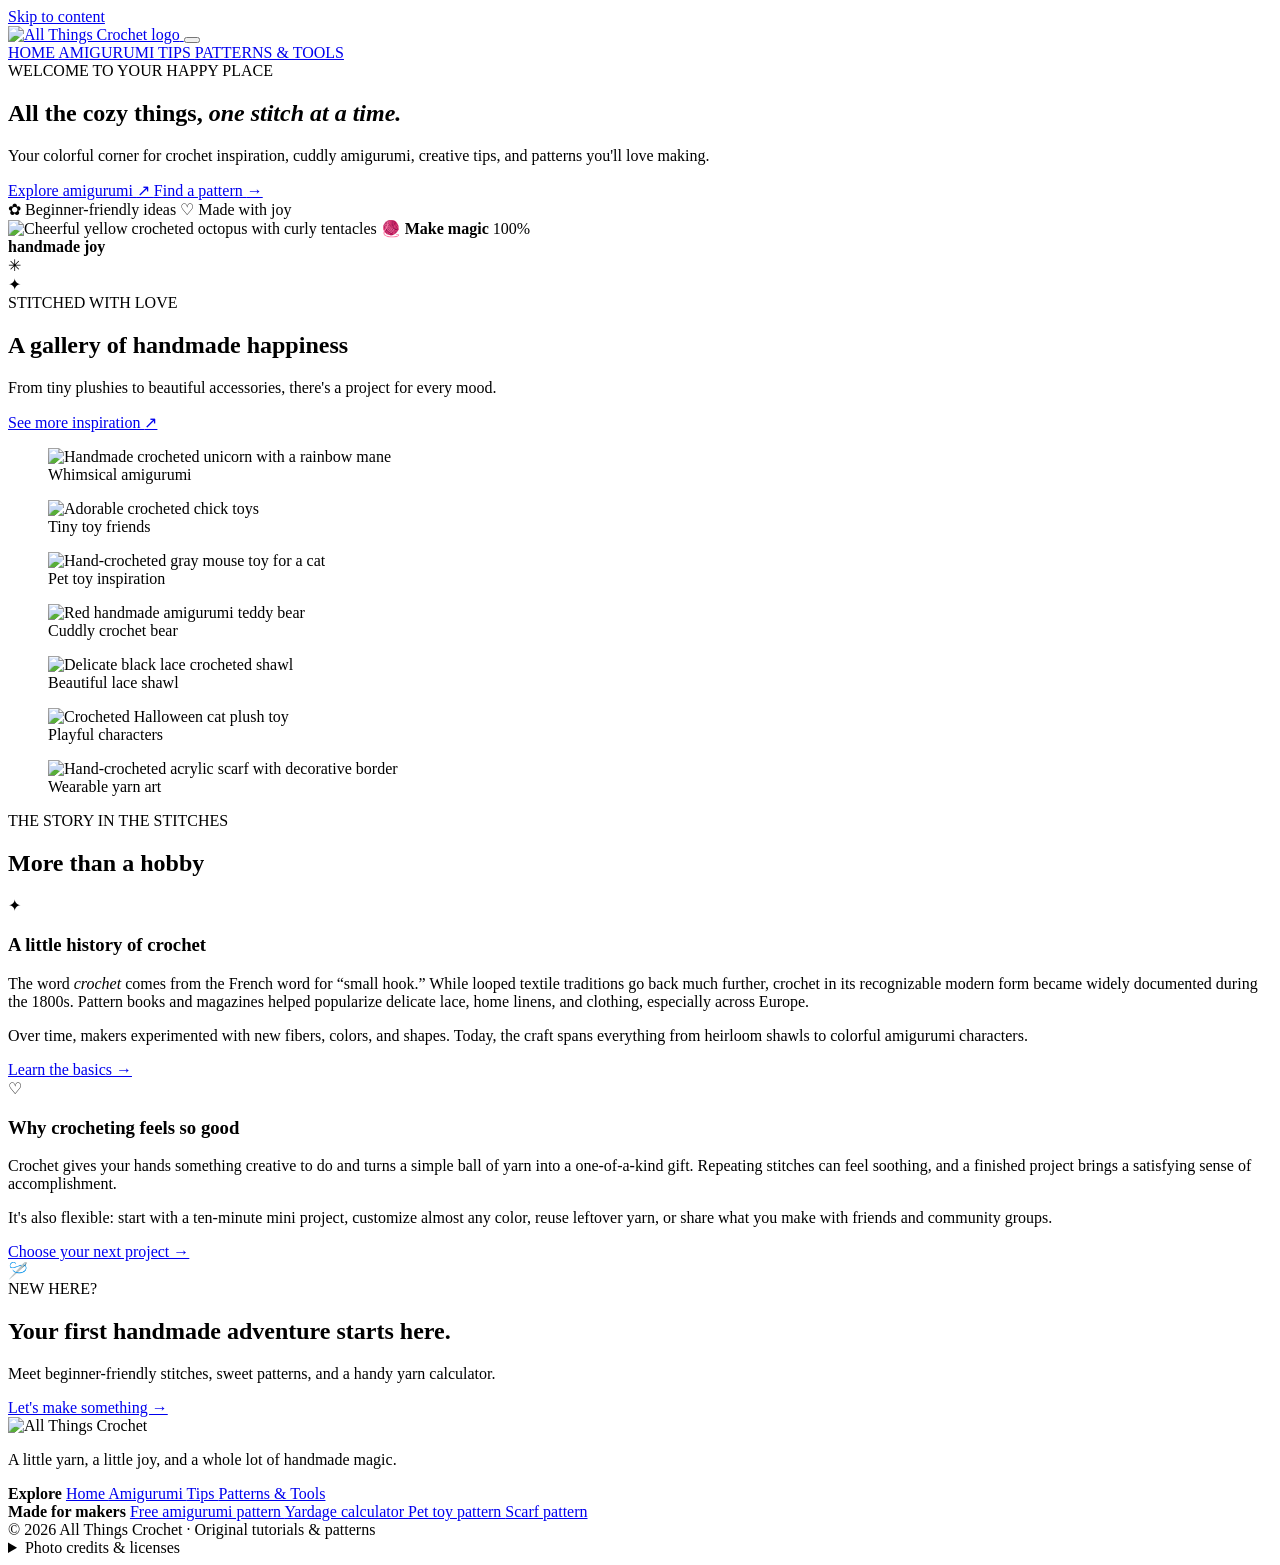
==== index.html @ 985b62a8 "Add initial index.html for crochet website" ====
<!DOCTYPE html>
<html lang="en">
 <head>
  <meta charset="utf-8"/>
  <meta content="width=device-width, initial-scale=1" name="viewport"/>
  <meta content="#6a45b8" name="theme-color"/>
  <meta content="A cozy colorful place for crochet history, amigurumi ideas, handmade toys, shawls and beginner-friendly patterns." name="description"/>
  <title>
   Home | All Things Crochet
  </title>
  <link href="assets/favicon.svg" rel="icon" type="image/svg+xml"/>
  <link crossorigin="" href="https://commons.wikimedia.org" rel="preconnect"/>
  <link crossorigin="" href="https://upload.wikimedia.org" rel="preconnect"/>
  <link href="styles.css" rel="stylesheet"/>
  <script defer="" src="script.js">
  </script>
 </head>
 <body class="page-home">
  <a class="skip-link" href="#main-content">
   Skip to content
  </a>
  <header class="site-header">
   <div class="shell nav-shell">
    <a aria-label="All Things Crochet, home" class="brand" href="index.html">
     <img alt="All Things Crochet logo" src="assets/all-things-crochet-logo.webp"/>
    </a>
    <button aria-controls="primary-nav" aria-expanded="false" aria-label="Open navigation" class="menu-toggle" type="button">
     <span>
     </span>
     <span>
     </span>
     <span>
     </span>
    </button>
    <nav aria-label="Main navigation" class="primary-nav" id="primary-nav">
     <a aria-current="page" class="nav-link is-active" href="index.html">
      HOME
     </a>
     <a class="nav-link" href="amigurumi.html">
      AMIGURUMI
     </a>
     <a class="nav-link" href="tips.html">
      TIPS
     </a>
     <a class="nav-link" href="patterns-tools.html">
      PATTERNS &amp; TOOLS
     </a>
    </nav>
   </div>
  </header>
  <main id="main-content">
   <section class="hero hero-home">
    <div class="shell hero-layout">
     <div class="hero-copy">
      <span class="eyebrow">
       <span class="eyebrow-dot">
       </span>
       WELCOME TO YOUR HAPPY PLACE
      </span>
      <h1>
       All the cozy things,
       <em>
        one stitch at a time.
       </em>
      </h1>
      <p>
       Your colorful corner for crochet inspiration, cuddly amigurumi, creative tips, and patterns you'll love making.
      </p>
      <div class="button-row">
       <a class="button button-primary" href="amigurumi.html">
        Explore amigurumi
        <span aria-hidden="true">
         &nearrow;
        </span>
       </a>
       <a class="button button-light" href="patterns-tools.html">
        Find a pattern
        <span aria-hidden="true">
         &rarr;
        </span>
       </a>
      </div>
      <div class="hero-mini">
       <span>
        ✿ Beginner-friendly ideas
       </span>
       <span>
        ♡ Made with joy
       </span>
      </div>
     </div>
     <div class="hero-art">
      <div class="hero-photo-wrap">
       <img alt="Cheerful yellow crocheted octopus with curly tentacles" class="hero-main-image" decoding="async" loading="eager" onerror="this.closest('figure')?.classList.add('image-error')" referrerpolicy="no-referrer" src="https://commons.wikimedia.org/wiki/Special:FilePath/Amigurumi.Kleine_octopus.jpg?width=1000"/>
       <span class="hero-sticker sticker-one">
        🧶
        <b>
         Make magic
        </b>
       </span>
       <span class="hero-sticker sticker-two">
        100%
        <br/>
        <b>
         handmade joy
        </b>
       </span>
      </div>
      <div class="hero-sparkle sparkle-one">
       ✳
      </div>
      <div class="hero-sparkle sparkle-two">
       ✦
      </div>
     </div>
    </div>
   </section>
   <section class="section shell" id="inspiration">
    <div class="section-heading">
     <div>
      <span class="overline">
       STITCHED WITH LOVE
      </span>
      <h2>
       A gallery of handmade happiness
      </h2>
      <p>
       From tiny plushies to beautiful accessories, there's a project for every mood.
      </p>
     </div>
     <a class="text-link" href="amigurumi.html">
      See more inspiration
      <span aria-hidden="true">
       &nearrow;
      </span>
     </a>
    </div>
    <div class="inspiration-grid">
     <figure class="photo-card gallery-tall">
      <img alt="Handmade crocheted unicorn with a rainbow mane" class="" decoding="async" loading="lazy" onerror="this.closest('figure')?.classList.add('image-error')" referrerpolicy="no-referrer" src="https://commons.wikimedia.org/wiki/Special:FilePath/Amigurumi_Unicorn.jpg?width=1000"/>
      <figcaption>
       Whimsical amigurumi
      </figcaption>
     </figure>
     <figure class="photo-card gallery-wide">
      <img alt="Adorable crocheted chick toys" class="" decoding="async" loading="lazy" onerror="this.closest('figure')?.classList.add('image-error')" referrerpolicy="no-referrer" src="https://commons.wikimedia.org/wiki/Special:FilePath/Amigurumi,_crocheted_chicks,_Austria.jpg?width=1000"/>
      <figcaption>
       Tiny toy friends
      </figcaption>
     </figure>
     <figure class="photo-card">
      <img alt="Hand-crocheted gray mouse toy for a cat" class="" decoding="async" loading="lazy" onerror="this.closest('figure')?.classList.add('image-error')" referrerpolicy="no-referrer" src="https://commons.wikimedia.org/wiki/Special:FilePath/Mindy_Mouse_cat_toy.jpg?width=1000"/>
      <figcaption>
       Pet toy inspiration
      </figcaption>
     </figure>
     <figure class="photo-card">
      <img alt="Red handmade amigurumi teddy bear" class="" decoding="async" loading="lazy" onerror="this.closest('figure')?.classList.add('image-error')" referrerpolicy="no-referrer" src="https://commons.wikimedia.org/wiki/Special:FilePath/Amigurumi-bear.jpg?width=1000"/>
      <figcaption>
       Cuddly crochet bear
      </figcaption>
     </figure>
     <figure class="photo-card">
      <img alt="Delicate black lace crocheted shawl" class="" decoding="async" loading="lazy" onerror="this.closest('figure')?.classList.add('image-error')" referrerpolicy="no-referrer" src="https://commons.wikimedia.org/wiki/Special:FilePath/02024_0653_Black_lace_shawl_Jewish_crochet,_1900s_Jewish_outfits_in_Galicia.jpg?width=1000"/>
      <figcaption>
       Beautiful lace shawl
      </figcaption>
     </figure>
     <figure class="photo-card">
      <img alt="Crocheted Halloween cat plush toy" class="" decoding="async" loading="lazy" onerror="this.closest('figure')?.classList.add('image-error')" referrerpolicy="no-referrer" src="https://commons.wikimedia.org/wiki/Special:FilePath/Amigurumi_Halloween_Cat.jpg?width=1000"/>
      <figcaption>
       Playful characters
      </figcaption>
     </figure>
     <figure class="photo-card">
      <img alt="Hand-crocheted acrylic scarf with decorative border" class="" decoding="async" loading="lazy" onerror="this.closest('figure')?.classList.add('image-error')" referrerpolicy="no-referrer" src="https://commons.wikimedia.org/wiki/Special:FilePath/Crochet_novelty_yarn_scarf.jpg?width=1000"/>
      <figcaption>
       Wearable yarn art
      </figcaption>
     </figure>
    </div>
   </section>
   <section class="soft-section">
    <div class="shell">
     <div class="section-heading">
      <div>
       <span class="overline">
        THE STORY IN THE STITCHES
       </span>
       <h2>
        More than a hobby
       </h2>
      </div>
     </div>
     <div class="two-article-grid">
      <article class="info-card">
       <div class="article-icon">
        ✦
       </div>
       <h3>
        A little history of crochet
       </h3>
       <p>
        The word
        <em>
         crochet
        </em>
        comes from the French word for &ldquo;small hook.&rdquo; While looped textile traditions go back much further, crochet in its recognizable modern form became widely documented during the 1800s. Pattern books and magazines helped popularize delicate lace, home linens, and clothing, especially across Europe.
       </p>
       <p>
        Over time, makers experimented with new fibers, colors, and shapes. Today, the craft spans everything from heirloom shawls to colorful amigurumi characters.
       </p>
       <a class="inline-link" href="tips.html">
        Learn the basics &rarr;
       </a>
      </article>
      <article class="info-card">
       <div class="article-icon">
        ♡
       </div>
       <h3>
        Why crocheting feels so good
       </h3>
       <p>
        Crochet gives your hands something creative to do and turns a simple ball of yarn into a one-of-a-kind gift. Repeating stitches can feel soothing, and a finished project brings a satisfying sense of accomplishment.
       </p>
       <p>
        It's also flexible: start with a ten-minute mini project, customize almost any color, reuse leftover yarn, or share what you make with friends and community groups.
       </p>
       <a class="inline-link" href="patterns-tools.html">
        Choose your next project &rarr;
       </a>
      </article>
     </div>
    </div>
   </section>
   <section class="shell callout-strip">
    <div class="callout-icon">
     🪡
    </div>
    <div>
     <span class="overline">
      NEW HERE?
     </span>
     <h2>
      Your first handmade adventure starts here.
     </h2>
     <p>
      Meet beginner-friendly stitches, sweet patterns, and a handy yarn calculator.
     </p>
    </div>
    <a class="button button-primary" href="patterns-tools.html">
     Let's make something &rarr;
    </a>
   </section>
  </main>
  <footer class="site-footer">
   <div class="shell footer-grid">
    <div class="footer-intro">
     <img alt="All Things Crochet" class="footer-logo" src="assets/all-things-crochet-logo.webp"/>
     <p>
      A little yarn, a little joy, and a whole lot of handmade magic.
     </p>
    </div>
    <div class="footer-links">
     <strong>
      Explore
     </strong>
     <a href="index.html">
      Home
     </a>
     <a href="amigurumi.html">
      Amigurumi
     </a>
     <a href="tips.html">
      Tips
     </a>
     <a href="patterns-tools.html">
      Patterns &amp; Tools
     </a>
    </div>
    <div class="footer-links">
     <strong>
      Made for makers
     </strong>
     <a href="amigurumi.html#citrus-pattern">
      Free amigurumi pattern
     </a>
     <a href="patterns-tools.html#yardage-calculator">
      Yardage calculator
     </a>
     <a href="patterns-tools.html#pet-pattern">
      Pet toy pattern
     </a>
     <a href="patterns-tools.html#scarf-pattern">
      Scarf pattern
     </a>
    </div>
   </div>
   <div class="shell footer-bottom">
    <span>
     &copy; 2026 All Things Crochet &middot; Original tutorials &amp; patterns
    </span>
    <details class="credits">
     <summary>
      Photo credits &amp; licenses
     </summary>
     <p>
      Photographs are linked from Wikimedia Commons and credited to their creators; some are presented as inspiration rather than exact samples of the original patterns. Click a photo filename to view its license and source. Internet connection required for photos.
     </p>
     <ul>
      <li>
       <a href="https://commons.wikimedia.org/wiki/File:Amigurumi.Kleine_octopus.jpg" rel="noopener noreferrer" target="_blank">
        Amigurumi.Kleine octopus.jpg
       </a>
       &mdash; Fiene-Fleur,
       <a href="https://creativecommons.org/licenses/by/4.0/" rel="noopener noreferrer" target="_blank">
        CC BY 4.0
       </a>
      </li>
      <li>
       <a href="https://commons.wikimedia.org/wiki/File:Amigurumi_Unicorn.jpg" rel="noopener noreferrer" target="_blank">
        Amigurumi Unicorn.jpg
       </a>
       &mdash; Lskbrown,
       <a href="https://creativecommons.org/licenses/by/3.0/" rel="noopener noreferrer" target="_blank">
        CC BY 3.0
       </a>
      </li>
      <li>
       <a href="https://commons.wikimedia.org/wiki/File:Amigurumi,_crocheted_chicks,_Austria.jpg" rel="noopener noreferrer" target="_blank">
        Amigurumi, crocheted chicks, Austria.jpg
       </a>
       &mdash; Naturpuur,
       <a href="https://creativecommons.org/licenses/by/4.0/" rel="noopener noreferrer" target="_blank">
        CC BY 4.0
       </a>
      </li>
      <li>
       <a href="https://commons.wikimedia.org/wiki/File:Mindy_Mouse_cat_toy.jpg" rel="noopener noreferrer" target="_blank">
        Mindy Mouse cat toy.jpg
       </a>
       &mdash; Patricia,
       <a href="https://creativecommons.org/licenses/by/2.0/" rel="noopener noreferrer" target="_blank">
        CC BY 2.0
       </a>
      </li>
      <li>
       <a href="https://commons.wikimedia.org/wiki/File:Amigurumi-bear.jpg" rel="noopener noreferrer" target="_blank">
        Amigurumi-bear.jpg
       </a>
       &mdash; Thesunandtheturtle,
       <a href="https://creativecommons.org/licenses/by-sa/4.0/" rel="noopener noreferrer" target="_blank">
        CC BY-SA 4.0
       </a>
      </li>
      <li>
       <a href="https://commons.wikimedia.org/wiki/File:02024_0653_Black_lace_shawl_Jewish_crochet,_1900s_Jewish_outfits_in_Galicia.jpg" rel="noopener noreferrer" target="_blank">
        02024 0653 Black lace shawl Jewish crochet, 1900s Jewish outfits in Galicia.jpg
       </a>
       &mdash; Silar,
       <a href="https://creativecommons.org/licenses/by-sa/4.0/" rel="noopener noreferrer" target="_blank">
        CC BY-SA 4.0
       </a>
      </li>
      <li>
       <a href="https://commons.wikimedia.org/wiki/File:Amigurumi_Halloween_Cat.jpg" rel="noopener noreferrer" target="_blank">
        Amigurumi Halloween Cat.jpg
       </a>
       &mdash; Lskbrown,
       <a href="https://creativecommons.org/licenses/by/3.0/" rel="noopener noreferrer" target="_blank">
        CC BY 3.0
       </a>
      </li>
      <li>
       <a href="https://commons.wikimedia.org/wiki/File:Crochet_novelty_yarn_scarf.jpg" rel="noopener noreferrer" target="_blank">
        Crochet novelty yarn scarf.jpg
       </a>
       &mdash; Durova,
       <a href="https://creativecommons.org/licenses/by-sa/4.0/" rel="noopener noreferrer" target="_blank">
        CC BY-SA 4.0
       </a>
      </li>
     </ul>
    </details>
   </div>
  </footer>
 </body>
</html>
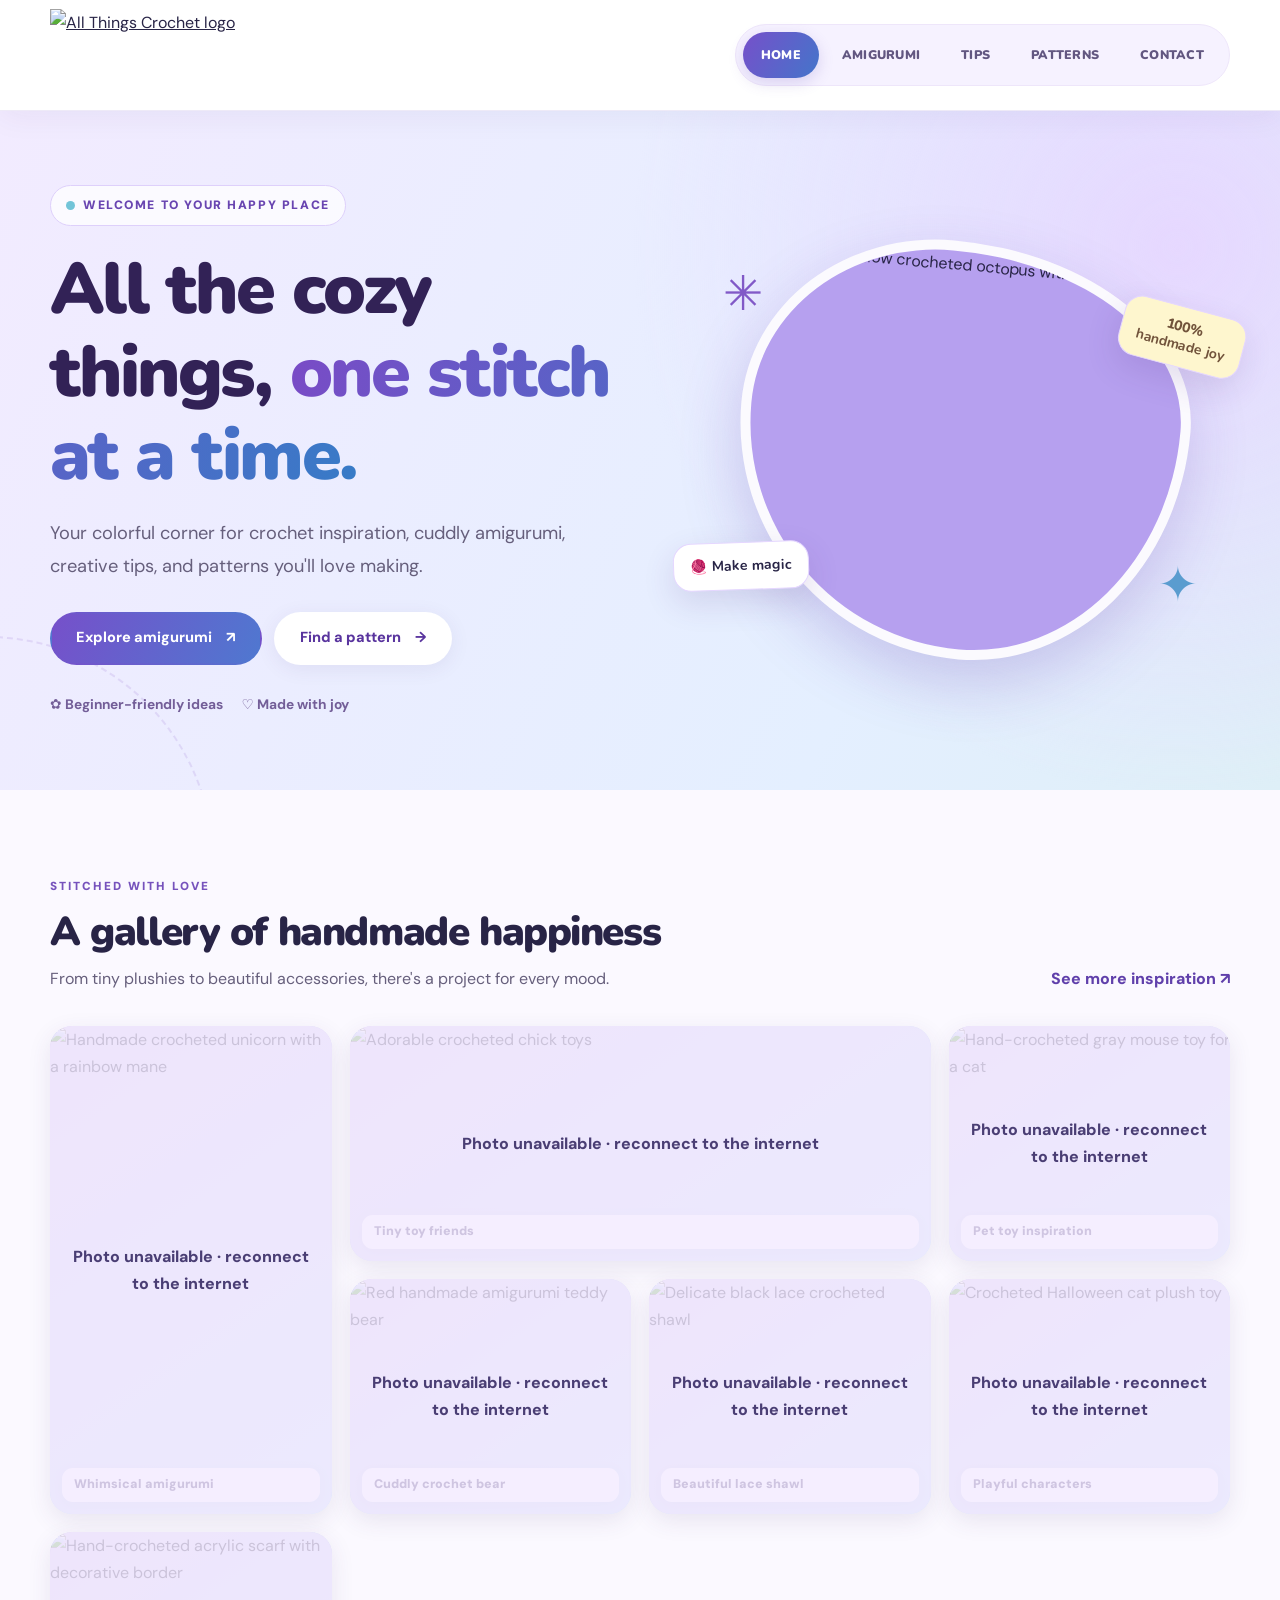
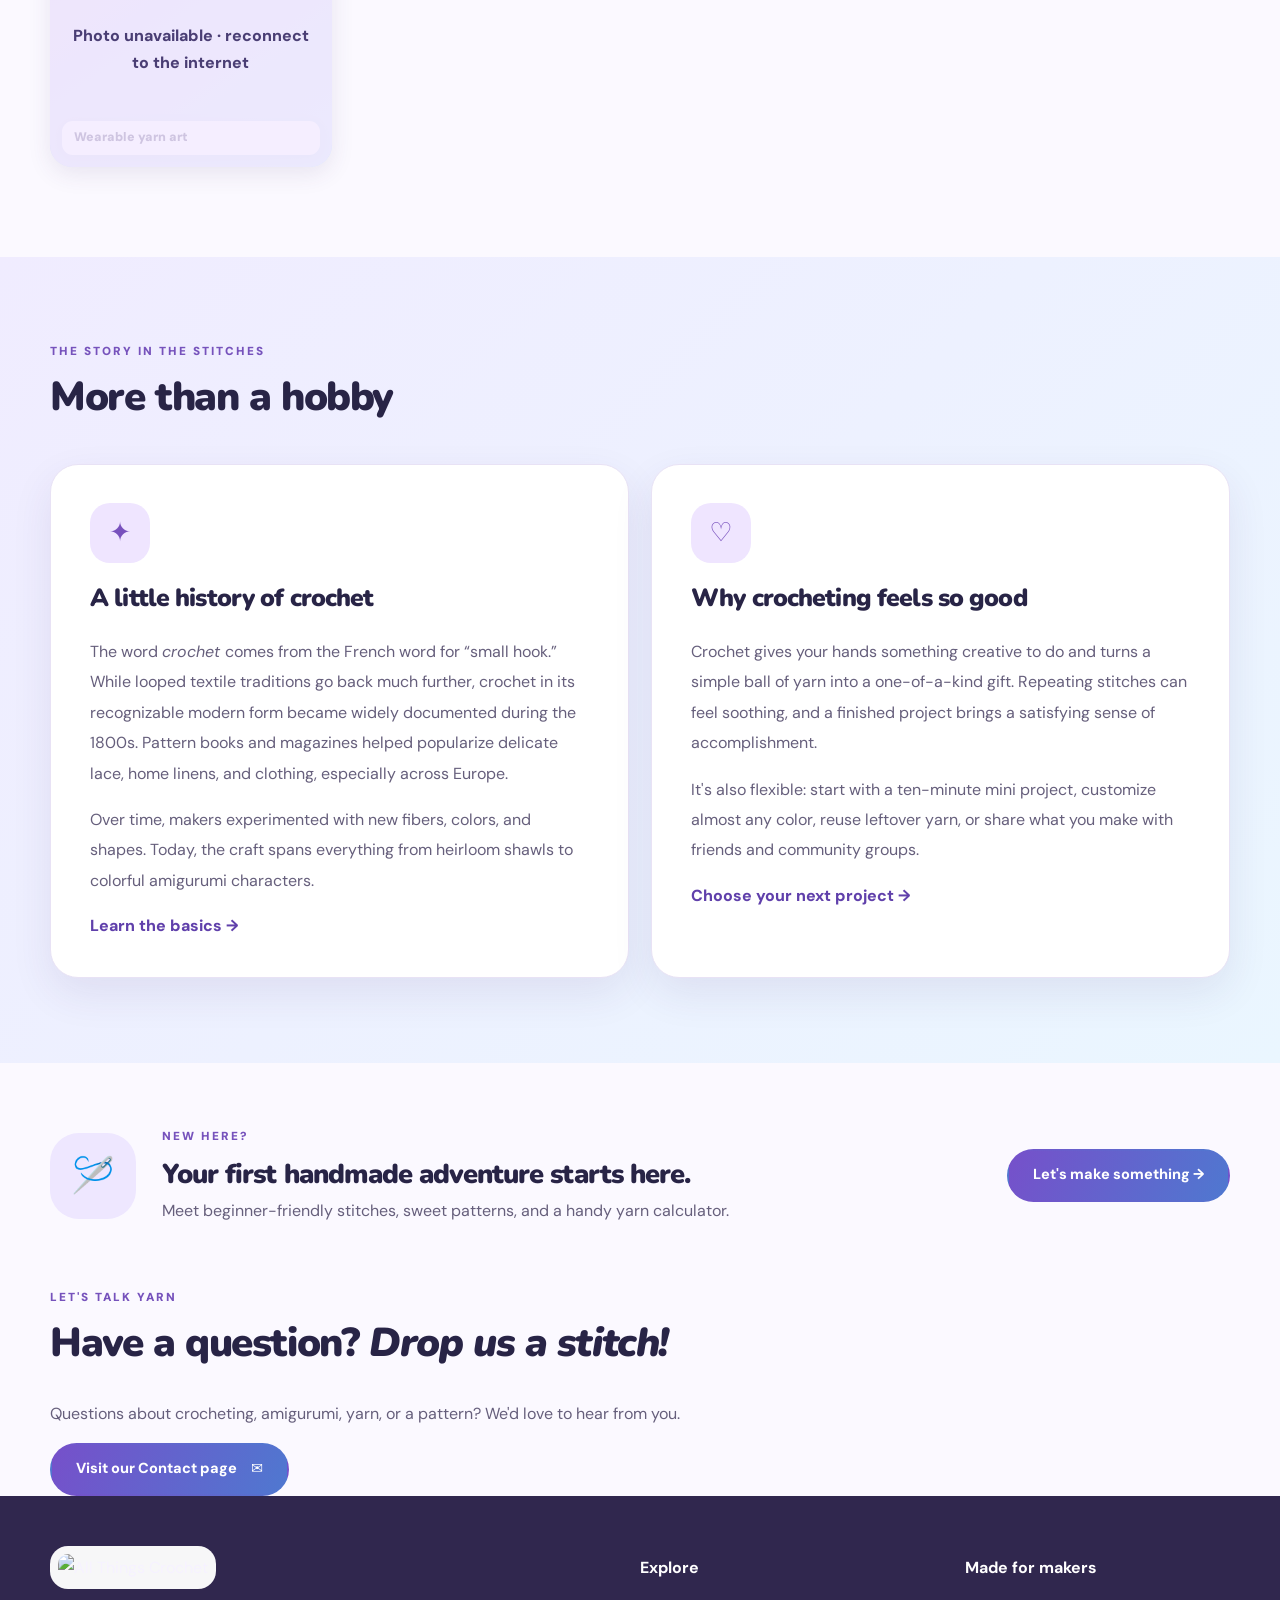
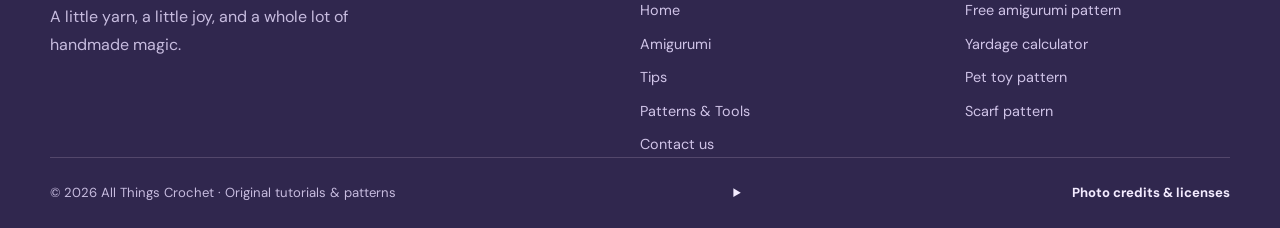
==== commit ac10035d: "Refactor HTML structure and content" ====
--- a/index.html
+++ b/index.html
@@ -1,389 +1,400 @@
 <!DOCTYPE html>
+
 <html lang="en">
- <head>
-  <meta charset="utf-8"/>
-  <meta content="width=device-width, initial-scale=1" name="viewport"/>
-  <meta content="#6a45b8" name="theme-color"/>
-  <meta content="A cozy colorful place for crochet history, amigurumi ideas, handmade toys, shawls and beginner-friendly patterns." name="description"/>
-  <title>
+<head>
+<meta charset="utf-8"/>
+<meta content="width=device-width, initial-scale=1" name="viewport"/>
+<meta content="#6a45b8" name="theme-color"/>
+<meta content="A cozy colorful place for crochet history, amigurumi ideas, handmade toys, shawls and beginner-friendly patterns." name="description"/>
+<title>
    Home | All Things Crochet
   </title>
-  <link href="assets/favicon.svg" rel="icon" type="image/svg+xml"/>
-  <link crossorigin="" href="https://commons.wikimedia.org" rel="preconnect"/>
-  <link crossorigin="" href="https://upload.wikimedia.org" rel="preconnect"/>
-  <link href="styles.css" rel="stylesheet"/>
-  <script defer="" src="script.js">
-  </script>
- </head>
- <body class="page-home">
-  <a class="skip-link" href="#main-content">
+<link href="assets/favicon.svg" rel="icon" type="image/svg+xml"/>
+<link crossorigin="" href="https://commons.wikimedia.org" rel="preconnect"/>
+<link crossorigin="" href="https://upload.wikimedia.org" rel="preconnect"/>
+<link href="styles.css" rel="stylesheet"/>
+<script defer="" src="script.js">
+</script>
+</head>
+<body class="page-home">
+<a class="skip-link" href="#main-content">
    Skip to content
   </a>
-  <header class="site-header">
-   <div class="shell nav-shell">
-    <a aria-label="All Things Crochet, home" class="brand" href="index.html">
-     <img alt="All Things Crochet logo" src="assets/all-things-crochet-logo.webp"/>
-    </a>
-    <button aria-controls="primary-nav" aria-expanded="false" aria-label="Open navigation" class="menu-toggle" type="button">
-     <span>
-     </span>
-     <span>
-     </span>
-     <span>
-     </span>
-    </button>
-    <nav aria-label="Main navigation" class="primary-nav" id="primary-nav">
-     <a aria-current="page" class="nav-link is-active" href="index.html">
+<header class="site-header">
+<div class="shell nav-shell">
+<a aria-label="All Things Crochet, home" class="brand" href="index.html">
+<img alt="All Things Crochet logo" src="assets/all-things-crochet-logo.webp"/>
+</a>
+<button aria-controls="primary-nav" aria-expanded="false" aria-label="Open navigation" class="menu-toggle" type="button">
+<span>
+</span>
+<span>
+</span>
+<span>
+</span>
+</button>
+<nav aria-label="Main navigation" class="primary-nav" id="primary-nav">
+<a aria-current="page" class="nav-link is-active" href="index.html">
       HOME
      </a>
-     <a class="nav-link" href="amigurumi.html">
+<a class="nav-link" href="amigurumi.html">
       AMIGURUMI
      </a>
-     <a class="nav-link" href="tips.html">
+<a class="nav-link" href="tips.html">
       TIPS
      </a>
-     <a class="nav-link" href="patterns-tools.html">
-      PATTERNS &amp; TOOLS
-     </a>
-    </nav>
-   </div>
-  </header>
-  <main id="main-content">
-   <section class="hero hero-home">
-    <div class="shell hero-layout">
-     <div class="hero-copy">
-      <span class="eyebrow">
-       <span class="eyebrow-dot">
-       </span>
+<a class="nav-link" href="patterns-tools.html">PATTERNS</a>
+<a class="nav-link" href="contact.html">CONTACT</a></nav>
+</div>
+</header>
+<main id="main-content">
+<section class="hero hero-home">
+<div class="shell hero-layout">
+<div class="hero-copy">
+<span class="eyebrow">
+<span class="eyebrow-dot">
+</span>
        WELCOME TO YOUR HAPPY PLACE
       </span>
-      <h1>
+<h1>
        All the cozy things,
        <em>
         one stitch at a time.
        </em>
-      </h1>
-      <p>
+</h1>
+<p>
        Your colorful corner for crochet inspiration, cuddly amigurumi, creative tips, and patterns you'll love making.
       </p>
-      <div class="button-row">
-       <a class="button button-primary" href="amigurumi.html">
+<div class="button-row">
+<a class="button button-primary" href="amigurumi.html">
         Explore amigurumi
         <span aria-hidden="true">
-         &nearrow;
+         ↗
         </span>
-       </a>
-       <a class="button button-light" href="patterns-tools.html">
+</a>
+<a class="button button-light" href="patterns-tools.html">
         Find a pattern
         <span aria-hidden="true">
-         &rarr;
+         →
         </span>
-       </a>
-      </div>
-      <div class="hero-mini">
-       <span>
+</a>
+</div>
+<div class="hero-mini">
+<span>
         ✿ Beginner-friendly ideas
        </span>
-       <span>
+<span>
         ♡ Made with joy
        </span>
-      </div>
-     </div>
-     <div class="hero-art">
-      <div class="hero-photo-wrap">
-       <img alt="Cheerful yellow crocheted octopus with curly tentacles" class="hero-main-image" decoding="async" loading="eager" onerror="this.closest('figure')?.classList.add('image-error')" referrerpolicy="no-referrer" src="https://commons.wikimedia.org/wiki/Special:FilePath/Amigurumi.Kleine_octopus.jpg?width=1000"/>
-       <span class="hero-sticker sticker-one">
+</div>
+</div>
+<div class="hero-art">
+<div class="hero-photo-wrap">
+<img alt="Cheerful yellow crocheted octopus with curly tentacles" class="hero-main-image" decoding="async" loading="eager" onerror="this.closest('figure')?.classList.add('image-error')" referrerpolicy="no-referrer" src="https://commons.wikimedia.org/wiki/Special:FilePath/Amigurumi.Kleine_octopus.jpg?width=1000"/>
+<span class="hero-sticker sticker-one">
         🧶
         <b>
          Make magic
         </b>
-       </span>
-       <span class="hero-sticker sticker-two">
+</span>
+<span class="hero-sticker sticker-two">
         100%
         <br/>
-        <b>
+<b>
          handmade joy
         </b>
-       </span>
-      </div>
-      <div class="hero-sparkle sparkle-one">
+</span>
+</div>
+<div class="hero-sparkle sparkle-one">
        ✳
       </div>
-      <div class="hero-sparkle sparkle-two">
+<div class="hero-sparkle sparkle-two">
        ✦
       </div>
-     </div>
-    </div>
-   </section>
-   <section class="section shell" id="inspiration">
-    <div class="section-heading">
-     <div>
-      <span class="overline">
+</div>
+</div>
+</section>
+<section class="section shell" id="inspiration">
+<div class="section-heading">
+<div>
+<span class="overline">
        STITCHED WITH LOVE
       </span>
-      <h2>
+<h2>
        A gallery of handmade happiness
       </h2>
-      <p>
+<p>
        From tiny plushies to beautiful accessories, there's a project for every mood.
       </p>
-     </div>
-     <a class="text-link" href="amigurumi.html">
+</div>
+<a class="text-link" href="amigurumi.html">
       See more inspiration
       <span aria-hidden="true">
-       &nearrow;
+       ↗
       </span>
-     </a>
-    </div>
-    <div class="inspiration-grid">
-     <figure class="photo-card gallery-tall">
-      <img alt="Handmade crocheted unicorn with a rainbow mane" class="" decoding="async" loading="lazy" onerror="this.closest('figure')?.classList.add('image-error')" referrerpolicy="no-referrer" src="https://commons.wikimedia.org/wiki/Special:FilePath/Amigurumi_Unicorn.jpg?width=1000"/>
-      <figcaption>
+</a>
+</div>
+<div class="inspiration-grid">
+<figure class="photo-card gallery-tall">
+<img alt="Handmade crocheted unicorn with a rainbow mane" class="" decoding="async" loading="lazy" onerror="this.closest('figure')?.classList.add('image-error')" referrerpolicy="no-referrer" src="https://commons.wikimedia.org/wiki/Special:FilePath/Amigurumi_Unicorn.jpg?width=1000"/>
+<figcaption>
        Whimsical amigurumi
       </figcaption>
-     </figure>
-     <figure class="photo-card gallery-wide">
-      <img alt="Adorable crocheted chick toys" class="" decoding="async" loading="lazy" onerror="this.closest('figure')?.classList.add('image-error')" referrerpolicy="no-referrer" src="https://commons.wikimedia.org/wiki/Special:FilePath/Amigurumi,_crocheted_chicks,_Austria.jpg?width=1000"/>
-      <figcaption>
+</figure>
+<figure class="photo-card gallery-wide">
+<img alt="Adorable crocheted chick toys" class="" decoding="async" loading="lazy" onerror="this.closest('figure')?.classList.add('image-error')" referrerpolicy="no-referrer" src="https://commons.wikimedia.org/wiki/Special:FilePath/Amigurumi,_crocheted_chicks,_Austria.jpg?width=1000"/>
+<figcaption>
        Tiny toy friends
       </figcaption>
-     </figure>
-     <figure class="photo-card">
-      <img alt="Hand-crocheted gray mouse toy for a cat" class="" decoding="async" loading="lazy" onerror="this.closest('figure')?.classList.add('image-error')" referrerpolicy="no-referrer" src="https://commons.wikimedia.org/wiki/Special:FilePath/Mindy_Mouse_cat_toy.jpg?width=1000"/>
-      <figcaption>
+</figure>
+<figure class="photo-card">
+<img alt="Hand-crocheted gray mouse toy for a cat" class="" decoding="async" loading="lazy" onerror="this.closest('figure')?.classList.add('image-error')" referrerpolicy="no-referrer" src="https://commons.wikimedia.org/wiki/Special:FilePath/Mindy_Mouse_cat_toy.jpg?width=1000"/>
+<figcaption>
        Pet toy inspiration
       </figcaption>
-     </figure>
-     <figure class="photo-card">
-      <img alt="Red handmade amigurumi teddy bear" class="" decoding="async" loading="lazy" onerror="this.closest('figure')?.classList.add('image-error')" referrerpolicy="no-referrer" src="https://commons.wikimedia.org/wiki/Special:FilePath/Amigurumi-bear.jpg?width=1000"/>
-      <figcaption>
+</figure>
+<figure class="photo-card">
+<img alt="Red handmade amigurumi teddy bear" class="" decoding="async" loading="lazy" onerror="this.closest('figure')?.classList.add('image-error')" referrerpolicy="no-referrer" src="https://commons.wikimedia.org/wiki/Special:FilePath/Amigurumi-bear.jpg?width=1000"/>
+<figcaption>
        Cuddly crochet bear
       </figcaption>
-     </figure>
-     <figure class="photo-card">
-      <img alt="Delicate black lace crocheted shawl" class="" decoding="async" loading="lazy" onerror="this.closest('figure')?.classList.add('image-error')" referrerpolicy="no-referrer" src="https://commons.wikimedia.org/wiki/Special:FilePath/02024_0653_Black_lace_shawl_Jewish_crochet,_1900s_Jewish_outfits_in_Galicia.jpg?width=1000"/>
-      <figcaption>
+</figure>
+<figure class="photo-card">
+<img alt="Delicate black lace crocheted shawl" class="" decoding="async" loading="lazy" onerror="this.closest('figure')?.classList.add('image-error')" referrerpolicy="no-referrer" src="https://commons.wikimedia.org/wiki/Special:FilePath/02024_0653_Black_lace_shawl_Jewish_crochet,_1900s_Jewish_outfits_in_Galicia.jpg?width=1000"/>
+<figcaption>
        Beautiful lace shawl
       </figcaption>
-     </figure>
-     <figure class="photo-card">
-      <img alt="Crocheted Halloween cat plush toy" class="" decoding="async" loading="lazy" onerror="this.closest('figure')?.classList.add('image-error')" referrerpolicy="no-referrer" src="https://commons.wikimedia.org/wiki/Special:FilePath/Amigurumi_Halloween_Cat.jpg?width=1000"/>
-      <figcaption>
+</figure>
+<figure class="photo-card">
+<img alt="Crocheted Halloween cat plush toy" class="" decoding="async" loading="lazy" onerror="this.closest('figure')?.classList.add('image-error')" referrerpolicy="no-referrer" src="https://commons.wikimedia.org/wiki/Special:FilePath/Amigurumi_Halloween_Cat.jpg?width=1000"/>
+<figcaption>
        Playful characters
       </figcaption>
-     </figure>
-     <figure class="photo-card">
-      <img alt="Hand-crocheted acrylic scarf with decorative border" class="" decoding="async" loading="lazy" onerror="this.closest('figure')?.classList.add('image-error')" referrerpolicy="no-referrer" src="https://commons.wikimedia.org/wiki/Special:FilePath/Crochet_novelty_yarn_scarf.jpg?width=1000"/>
-      <figcaption>
+</figure>
+<figure class="photo-card">
+<img alt="Hand-crocheted acrylic scarf with decorative border" class="" decoding="async" loading="lazy" onerror="this.closest('figure')?.classList.add('image-error')" referrerpolicy="no-referrer" src="https://commons.wikimedia.org/wiki/Special:FilePath/Crochet_novelty_yarn_scarf.jpg?width=1000"/>
+<figcaption>
        Wearable yarn art
       </figcaption>
-     </figure>
-    </div>
-   </section>
-   <section class="soft-section">
-    <div class="shell">
-     <div class="section-heading">
-      <div>
-       <span class="overline">
+</figure>
+</div>
+</section>
+<section class="soft-section">
+<div class="shell">
+<div class="section-heading">
+<div>
+<span class="overline">
         THE STORY IN THE STITCHES
        </span>
-       <h2>
+<h2>
         More than a hobby
        </h2>
-      </div>
-     </div>
-     <div class="two-article-grid">
-      <article class="info-card">
-       <div class="article-icon">
+</div>
+</div>
+<div class="two-article-grid">
+<article class="info-card">
+<div class="article-icon">
         ✦
        </div>
-       <h3>
+<h3>
         A little history of crochet
        </h3>
-       <p>
+<p>
         The word
         <em>
          crochet
         </em>
-        comes from the French word for &ldquo;small hook.&rdquo; While looped textile traditions go back much further, crochet in its recognizable modern form became widely documented during the 1800s. Pattern books and magazines helped popularize delicate lace, home linens, and clothing, especially across Europe.
+        comes from the French word for “small hook.” While looped textile traditions go back much further, crochet in its recognizable modern form became widely documented during the 1800s. Pattern books and magazines helped popularize delicate lace, home linens, and clothing, especially across Europe.
        </p>
-       <p>
+<p>
         Over time, makers experimented with new fibers, colors, and shapes. Today, the craft spans everything from heirloom shawls to colorful amigurumi characters.
        </p>
-       <a class="inline-link" href="tips.html">
-        Learn the basics &rarr;
-       </a>
-      </article>
-      <article class="info-card">
-       <div class="article-icon">
+<a class="inline-link" href="tips.html">
+        Learn the basics →
+       </a>
+</article>
+<article class="info-card">
+<div class="article-icon">
         ♡
        </div>
-       <h3>
+<h3>
         Why crocheting feels so good
        </h3>
-       <p>
+<p>
         Crochet gives your hands something creative to do and turns a simple ball of yarn into a one-of-a-kind gift. Repeating stitches can feel soothing, and a finished project brings a satisfying sense of accomplishment.
        </p>
-       <p>
+<p>
         It's also flexible: start with a ten-minute mini project, customize almost any color, reuse leftover yarn, or share what you make with friends and community groups.
        </p>
-       <a class="inline-link" href="patterns-tools.html">
-        Choose your next project &rarr;
-       </a>
-      </article>
-     </div>
-    </div>
-   </section>
-   <section class="shell callout-strip">
-    <div class="callout-icon">
+<a class="inline-link" href="patterns-tools.html">
+        Choose your next project →
+       </a>
+</article>
+</div>
+</div>
+</section>
+<section class="shell callout-strip">
+<div class="callout-icon">
      🪡
     </div>
-    <div>
-     <span class="overline">
+<div>
+<span class="overline">
       NEW HERE?
      </span>
-     <h2>
+<h2>
       Your first handmade adventure starts here.
      </h2>
-     <p>
+<p>
       Meet beginner-friendly stitches, sweet patterns, and a handy yarn calculator.
      </p>
-    </div>
-    <a class="button button-primary" href="patterns-tools.html">
-     Let's make something &rarr;
+</div>
+<a class="button button-primary" href="patterns-tools.html">
+     Let's make something →
     </a>
-   </section>
-  </main>
-  <footer class="site-footer">
-   <div class="shell footer-grid">
-    <div class="footer-intro">
-     <img alt="All Things Crochet" class="footer-logo" src="assets/all-things-crochet-logo.webp"/>
-     <p>
+</section>
+<section aria-labelledby="contact-invite-title" class="contact-invite" id="contact">
+<div class="shell contact-invite-inner">
+<div><span class="overline">LET'S TALK YARN</span>
+<h2 id="contact-invite-title">Have a question? <em>Drop us a stitch!</em></h2>
+<p>Questions about crocheting, amigurumi, yarn, or a pattern? We'd love to hear from you.</p>
+</div>
+<a class="button button-primary" href="contact.html">Visit our Contact page <span aria-hidden="true">✉</span></a>
+</div>
+</section>
+</main>
+<footer class="site-footer">
+<div class="shell footer-grid">
+<div class="footer-intro">
+<img alt="All Things Crochet" class="footer-logo" src="assets/all-things-crochet-logo.webp"/>
+<p>
       A little yarn, a little joy, and a whole lot of handmade magic.
      </p>
-    </div>
-    <div class="footer-links">
-     <strong>
+</div>
+<div class="footer-links">
+<strong>
       Explore
      </strong>
-     <a href="index.html">
+<a href="index.html">
       Home
      </a>
-     <a href="amigurumi.html">
+<a href="amigurumi.html">
       Amigurumi
      </a>
-     <a href="tips.html">
+<a href="tips.html">
       Tips
      </a>
-     <a href="patterns-tools.html">
+<a href="patterns-tools.html">
       Patterns &amp; Tools
      </a>
-    </div>
-    <div class="footer-links">
-     <strong>
+<a href="contact.html">
+      Contact us
+     </a>
+</div>
+<div class="footer-links">
+<strong>
       Made for makers
      </strong>
-     <a href="amigurumi.html#citrus-pattern">
+<a href="amigurumi.html#citrus-pattern">
       Free amigurumi pattern
      </a>
-     <a href="patterns-tools.html#yardage-calculator">
+<a href="patterns-tools.html#yardage-calculator">
       Yardage calculator
      </a>
-     <a href="patterns-tools.html#pet-pattern">
+<a href="patterns-tools.html#pet-pattern">
       Pet toy pattern
      </a>
-     <a href="patterns-tools.html#scarf-pattern">
+<a href="patterns-tools.html#scarf-pattern">
       Scarf pattern
      </a>
-    </div>
-   </div>
-   <div class="shell footer-bottom">
-    <span>
-     &copy; 2026 All Things Crochet &middot; Original tutorials &amp; patterns
+</div>
+</div>
+<div class="shell footer-bottom">
+<span>
+     © 2026 All Things Crochet · Original tutorials &amp; patterns
     </span>
-    <details class="credits">
-     <summary>
+<details class="credits">
+<summary>
       Photo credits &amp; licenses
      </summary>
-     <p>
+<p>
       Photographs are linked from Wikimedia Commons and credited to their creators; some are presented as inspiration rather than exact samples of the original patterns. Click a photo filename to view its license and source. Internet connection required for photos.
      </p>
-     <ul>
-      <li>
-       <a href="https://commons.wikimedia.org/wiki/File:Amigurumi.Kleine_octopus.jpg" rel="noopener noreferrer" target="_blank">
+<ul>
+<li>
+<a href="https://commons.wikimedia.org/wiki/File:Amigurumi.Kleine_octopus.jpg" rel="noopener noreferrer" target="_blank">
         Amigurumi.Kleine octopus.jpg
        </a>
-       &mdash; Fiene-Fleur,
+       — Fiene-Fleur,
        <a href="https://creativecommons.org/licenses/by/4.0/" rel="noopener noreferrer" target="_blank">
         CC BY 4.0
        </a>
-      </li>
-      <li>
-       <a href="https://commons.wikimedia.org/wiki/File:Amigurumi_Unicorn.jpg" rel="noopener noreferrer" target="_blank">
+</li>
+<li>
+<a href="https://commons.wikimedia.org/wiki/File:Amigurumi_Unicorn.jpg" rel="noopener noreferrer" target="_blank">
         Amigurumi Unicorn.jpg
        </a>
-       &mdash; Lskbrown,
+       — Lskbrown,
        <a href="https://creativecommons.org/licenses/by/3.0/" rel="noopener noreferrer" target="_blank">
         CC BY 3.0
        </a>
-      </li>
-      <li>
-       <a href="https://commons.wikimedia.org/wiki/File:Amigurumi,_crocheted_chicks,_Austria.jpg" rel="noopener noreferrer" target="_blank">
+</li>
+<li>
+<a href="https://commons.wikimedia.org/wiki/File:Amigurumi,_crocheted_chicks,_Austria.jpg" rel="noopener noreferrer" target="_blank">
         Amigurumi, crocheted chicks, Austria.jpg
        </a>
-       &mdash; Naturpuur,
+       — Naturpuur,
        <a href="https://creativecommons.org/licenses/by/4.0/" rel="noopener noreferrer" target="_blank">
         CC BY 4.0
        </a>
-      </li>
-      <li>
-       <a href="https://commons.wikimedia.org/wiki/File:Mindy_Mouse_cat_toy.jpg" rel="noopener noreferrer" target="_blank">
+</li>
+<li>
+<a href="https://commons.wikimedia.org/wiki/File:Mindy_Mouse_cat_toy.jpg" rel="noopener noreferrer" target="_blank">
         Mindy Mouse cat toy.jpg
        </a>
-       &mdash; Patricia,
+       — Patricia,
        <a href="https://creativecommons.org/licenses/by/2.0/" rel="noopener noreferrer" target="_blank">
         CC BY 2.0
        </a>
-      </li>
-      <li>
-       <a href="https://commons.wikimedia.org/wiki/File:Amigurumi-bear.jpg" rel="noopener noreferrer" target="_blank">
+</li>
+<li>
+<a href="https://commons.wikimedia.org/wiki/File:Amigurumi-bear.jpg" rel="noopener noreferrer" target="_blank">
         Amigurumi-bear.jpg
        </a>
-       &mdash; Thesunandtheturtle,
+       — Thesunandtheturtle,
        <a href="https://creativecommons.org/licenses/by-sa/4.0/" rel="noopener noreferrer" target="_blank">
         CC BY-SA 4.0
        </a>
-      </li>
-      <li>
-       <a href="https://commons.wikimedia.org/wiki/File:02024_0653_Black_lace_shawl_Jewish_crochet,_1900s_Jewish_outfits_in_Galicia.jpg" rel="noopener noreferrer" target="_blank">
+</li>
+<li>
+<a href="https://commons.wikimedia.org/wiki/File:02024_0653_Black_lace_shawl_Jewish_crochet,_1900s_Jewish_outfits_in_Galicia.jpg" rel="noopener noreferrer" target="_blank">
         02024 0653 Black lace shawl Jewish crochet, 1900s Jewish outfits in Galicia.jpg
        </a>
-       &mdash; Silar,
+       — Silar,
        <a href="https://creativecommons.org/licenses/by-sa/4.0/" rel="noopener noreferrer" target="_blank">
         CC BY-SA 4.0
        </a>
-      </li>
-      <li>
-       <a href="https://commons.wikimedia.org/wiki/File:Amigurumi_Halloween_Cat.jpg" rel="noopener noreferrer" target="_blank">
+</li>
+<li>
+<a href="https://commons.wikimedia.org/wiki/File:Amigurumi_Halloween_Cat.jpg" rel="noopener noreferrer" target="_blank">
         Amigurumi Halloween Cat.jpg
        </a>
-       &mdash; Lskbrown,
+       — Lskbrown,
        <a href="https://creativecommons.org/licenses/by/3.0/" rel="noopener noreferrer" target="_blank">
         CC BY 3.0
        </a>
-      </li>
-      <li>
-       <a href="https://commons.wikimedia.org/wiki/File:Crochet_novelty_yarn_scarf.jpg" rel="noopener noreferrer" target="_blank">
+</li>
+<li>
+<a href="https://commons.wikimedia.org/wiki/File:Crochet_novelty_yarn_scarf.jpg" rel="noopener noreferrer" target="_blank">
         Crochet novelty yarn scarf.jpg
        </a>
-       &mdash; Durova,
+       — Durova,
        <a href="https://creativecommons.org/licenses/by-sa/4.0/" rel="noopener noreferrer" target="_blank">
         CC BY-SA 4.0
        </a>
-      </li>
-     </ul>
-    </details>
-   </div>
-  </footer>
- </body>
+</li>
+</ul>
+</details>
+</div>
+</footer>
+</body>
 </html>
--- a/styles.css
+++ b/styles.css
@@ -0,0 +1,16 @@
+@import url('https://fonts.googleapis.com/css2?family=DM+Sans:wght@400;500;600;700;800&family=Nunito:wght@400;500;600;700;800;900&display=swap');
+:root{--ink:#282446;--muted:#665f7c;--purple:#7650ca;--deep:#59349e;--violet:#b89aec;--blue:#4475ca;--sky:#dceaff;--lilac:#eee7ff;--mint:#c1ebe9;--cream:#fbf9ff;--white:#fff;--line:#e8e1f4;--shadow:0 16px 42px rgba(67,43,110,.09);--radius:24px}
+*{box-sizing:border-box}html{scroll-behavior:smooth}body{margin:0;background:var(--cream);color:var(--ink);font-family:'DM Sans',system-ui,-apple-system,sans-serif;line-height:1.7;-webkit-font-smoothing:antialiased}h1,h2,h3,h4,p{margin-top:0}h1,h2,h3,h4{font-family:'Nunito',system-ui,sans-serif;line-height:1.16;letter-spacing:-.035em}h1{font-size:clamp(2.6rem,5.6vw,5.3rem);font-weight:900}h2{font-size:clamp(1.8rem,3.15vw,3.1rem);font-weight:900}h3{font-size:clamp(1.3rem,2vw,1.8rem);font-weight:900}p{color:var(--muted);font-size:1rem}strong{color:var(--ink)}a{color:inherit}a:focus-visible,button:focus-visible,input:focus-visible,summary:focus-visible{outline:3px solid #3d8bbf;outline-offset:3px}button,input{font:inherit}button{cursor:pointer}img{max-width:100%}.shell{width:min(1180px,calc(100% - 48px));margin-inline:auto}.skip-link{position:absolute;z-index:1000;top:-60px;left:20px;background:#fff;padding:10px 14px;border:2px solid var(--deep)}.skip-link:focus{top:14px}.site-header{position:sticky;top:0;z-index:100;background:rgba(255,255,255,.96);box-shadow:0 5px 30px rgba(61,42,98,.06);backdrop-filter:blur(16px);border-bottom:1px solid rgba(113,80,185,.12)}.nav-shell{height:110px;display:flex;align-items:center;justify-content:space-between;gap:24px}.brand{display:flex;align-items:center;flex:none;width:248px}.brand img{display:block;width:100%;height:93px;object-fit:contain;object-position:left center}.primary-nav{display:flex;gap:5px;align-items:center;background:#f6f2ff;padding:7px;border:1px solid #eee6fa;border-radius:100px}.nav-link{text-decoration:none;font-family:'Nunito',sans-serif;font-weight:900;letter-spacing:.02em;font-size:.78rem;padding:12px 18px;border-radius:100px;color:#625781;white-space:nowrap;transition:background .2s,color .2s,transform .2s}.nav-link:hover{background:#e5dafa;color:var(--deep)}.nav-link.is-active{color:#fff;background:linear-gradient(120deg,var(--purple),var(--blue));box-shadow:0 5px 15px rgba(102,77,184,.2)}.menu-toggle{display:none;border:1px solid var(--line);background:white;border-radius:14px;width:46px;height:44px;padding:12px;flex-direction:column;justify-content:space-between}.menu-toggle span{height:2px;width:100%;background:var(--deep);border-radius:3px}
+.button-row{display:flex;align-items:center;gap:12px;flex-wrap:wrap}.button{display:inline-flex;align-items:center;justify-content:center;gap:14px;text-decoration:none;border-radius:100px;font-size:.91rem;font-weight:800;line-height:1.15;border:2px solid transparent;padding:16px 24px;min-height:53px;white-space:normal;transition:transform .2s,box-shadow .2s,background .2s}.button:hover{transform:translateY(-2px);box-shadow:0 8px 20px rgba(76,54,149,.16)}.button-primary{background:linear-gradient(115deg,var(--purple),#4f78d0);color:#fff}.button-light{background:#fff;color:var(--deep);box-shadow:0 4px 20px rgba(74,53,115,.08)}.button-outline{background:transparent;border-color:#b2a0d8;color:var(--deep)}.button-outline:hover{background:#f5efff}.overline,.number-label{display:block;color:#7652bc;font-weight:900;font-size:.73rem;letter-spacing:.17em;margin-bottom:12px}.eyebrow{display:inline-flex;align-items:center;gap:8px;letter-spacing:.13em;font-size:.76rem;color:#6945b1;font-weight:900;background:rgba(255,255,255,.75);padding:9px 15px;border:1px solid #ded0fb;border-radius:100px}.eyebrow-dot{display:inline-block;border-radius:50%;width:9px;height:9px;background:#72c4d8}.hero{position:relative;overflow:hidden}.hero-home{background:radial-gradient(circle at 92% 20%,#e6d8ff 0,transparent 42%),linear-gradient(116deg,#f2ebff 0%,#e4efff 70%,#deeff7 100%)}.hero-home:before{content:"";position:absolute;width:450px;height:450px;border:2px dashed rgba(146,108,207,.17);border-radius:50%;left:-240px;bottom:-300px}.hero-layout{min-height:570px;padding-block:74px;display:grid;grid-template-columns:1.06fr .94fr;gap:44px;align-items:center}.hero-copy{position:relative;z-index:2}.hero-copy h1{margin:22px 0 20px;max-width:680px;color:#322256}.hero-copy h1 em,.page-hero h1 em{font-style:normal;color:#7255bb;background:linear-gradient(110deg,#7b4ac6,#367cc7);-webkit-background-clip:text;background-clip:text;-webkit-text-fill-color:transparent}.hero-copy>p{font-size:1.14rem;max-width:520px;line-height:1.8;margin-bottom:29px}.hero-mini{display:flex;flex-wrap:wrap;gap:19px;margin-top:28px;font-size:.86rem;font-weight:700;color:#735e98}.hero-art{position:relative;min-height:460px;display:grid;place-items:center}.hero-photo-wrap{position:relative;width:min(90%,450px);aspect-ratio:1.08;background:#b6a0ef;border:10px solid rgba(255,255,255,.95);border-radius:44% 56% 47% 53% / 43% 41% 59% 57%;box-shadow:0 24px 60px rgba(89,59,172,.22);transform:rotate(5deg);overflow:visible}.hero-main-image{width:100%;height:100%;display:block;object-fit:cover;border-radius:inherit}.hero-sticker{position:absolute;z-index:2;font-family:'Nunito',sans-serif;font-size:.88rem;font-weight:800;background:#fff;border:1px solid #e5d7ff;border-radius:18px;padding:11px 16px;transform:rotate(-7deg);box-shadow:0 12px 32px rgba(78,46,129,.14)}.sticker-one{bottom:10%;left:-15%}.sticker-two{top:9%;right:-13%;text-align:center;background:#fef6ce;color:#71533b;transform:rotate(10deg);line-height:1.3}.hero-sparkle{position:absolute;font-size:3rem;color:#8159c7}.sparkle-one{top:7%;left:5%}.sparkle-two{bottom:12%;right:6%;color:#5a9ccf}
+.section{padding-top:87px;padding-bottom:90px}.section-heading{display:flex;justify-content:space-between;align-items:end;gap:25px;margin-bottom:34px}.section-heading h2{margin-bottom:9px}.section-heading p{margin:0}.text-link,.inline-link{font-weight:800;text-decoration:none;color:#6040ab;white-space:nowrap}.text-link:hover,.inline-link:hover{text-decoration:underline}.inspiration-grid{display:grid;grid-template-columns:repeat(4,minmax(0,1fr));grid-auto-rows:235px;gap:18px}.photo-card{position:relative;margin:0;min-width:0;border-radius:22px;overflow:hidden;background:linear-gradient(135deg,#e4d8fb,#c8e3fb);box-shadow:0 7px 23px rgba(70,47,109,.1)}.photo-card img{display:block;width:100%;height:100%;object-fit:cover;transition:transform .5s}.photo-card:hover img{transform:scale(1.055)}.photo-card figcaption{position:absolute;bottom:12px;left:12px;right:12px;background:rgba(255,255,255,.94);border-radius:11px;padding:8px 12px;color:#3a2b6a;font-size:.78rem;line-height:1.4;font-weight:900;box-shadow:0 3px 14px rgba(0,0,0,.06)}.gallery-tall{grid-row:span 2}.gallery-wide{grid-column:span 2}.image-error{background:linear-gradient(145deg,#dacdf1,#cbe3fa)}.image-error:after{content:'Photo unavailable · reconnect to the internet';position:absolute;inset:0;display:flex;align-items:center;justify-content:center;text-align:center;padding:15px;color:#4a3e74;font-weight:800;background:rgba(244,236,255,.8)}.soft-section{padding:85px 0;background:linear-gradient(135deg,#f0ecff,#eaf6ff)}.two-article-grid{display:grid;grid-template-columns:1fr 1fr;gap:22px}.info-card{border-radius:28px;background:#fff;padding:38px 39px;border:1px solid #e8e2f5;box-shadow:var(--shadow)}.info-card h3{font-size:1.55rem}.article-icon{font-size:1.65rem;background:#efe5ff;color:#7851bd;width:60px;height:60px;display:grid;place-items:center;border-radius:20px;margin-bottom:21px}.info-card p{line-height:1.9}.callout-strip{padding:64px 0;display:flex;gap:26px;align-items:center}.callout-icon{width:86px;height:86px;border-radius:29px;background:var(--lilac);display:grid;place-items:center;font-size:2.2rem;flex:none}.callout-strip h2{font-size:1.7rem;margin-bottom:6px}.callout-strip p{margin:0}.callout-strip .button{margin-left:auto;flex:none}
+.page-hero{overflow:hidden}.lavender-hero{background:linear-gradient(120deg,#f0e8ff 0%,#e4efff 100%)}.blue-hero{background:linear-gradient(115deg,#e5efff 0%,#efeaff 100%)}.page-hero-layout{min-height:390px;display:grid;grid-template-columns:1.15fr .65fr;align-items:center;gap:80px;padding-block:55px}.page-hero h1{max-width:690px;font-size:clamp(2.5rem,4.9vw,4.65rem);margin:18px 0}.page-hero p{font-size:1.1rem;max-width:590px;line-height:1.8}.page-hero-photo{height:310px;max-width:320px;width:100%;margin-left:auto;transform:rotate(5deg);border:8px solid #fff;box-shadow:0 18px 40px rgba(72,49,133,.14);border-radius:35px}.page-hero-photo img{height:100%;object-fit:cover}.page-hero-photo:hover img{transform:none}.article-stack{display:grid;gap:28px}.feature-article{display:grid;grid-template-columns:1fr .88fr;align-items:center;gap:45px;border:1px solid #e8e1f4;border-radius:28px;padding:30px 34px;background:#fff;box-shadow:0 9px 38px rgba(57,39,95,.055)}.feature-article.reverse .feature-text{order:2}.feature-article.reverse .photo-duo{order:1}.feature-text h3{font-size:2.05rem;margin-bottom:20px}.feature-text p,.long-copy p{line-height:1.88}.photo-duo{display:grid;grid-template-columns:1fr 1fr;gap:12px;min-height:295px;align-self:stretch}.photo-duo .photo-card{height:100%;min-height:280px}.photo-duo .photo-card:nth-child(2){margin-top:30px;margin-bottom:-30px}.photo-duo .photo-card img{object-fit:cover}.tip-note{border-left:4px solid #82b9eb;border-radius:0 14px 14px 0;padding:13px 18px;background:#f3f1ff;color:#584779;font-size:.93rem;font-weight:700;margin-top:17px}
+.pattern-section{background:#eee9ff;padding:86px 0;scroll-margin-top:125px}.pattern-section.alternate{background:#f6faff}.pattern-layout{display:grid;grid-template-columns:minmax(0,1.36fr) minmax(290px,.69fr);gap:36px;align-items:start}.pattern-copy{background:#fff;padding:38px 43px;border-radius:29px;box-shadow:var(--shadow);border:1px solid var(--line)}.pattern-copy h3{font-size:1.32rem;margin:32px 0 13px}.pattern-copy h3:first-of-type{margin-top:24px}.pattern-copy p{line-height:1.84}.pattern-copy li{margin-bottom:9px;color:#554b6d;line-height:1.68}.steps{counter-reset:step;list-style:none;padding-left:0;margin-top:8px}.steps li{position:relative;padding:11px 14px 11px 52px;counter-increment:step;border-bottom:1px solid #eee9f4;margin-bottom:0}.steps li:before{content:counter(step);position:absolute;left:5px;top:10px;width:30px;height:30px;display:grid;place-items:center;background:#efe8ff;color:#6647ab;font-size:.82rem;font-weight:900;border-radius:50%}.pretty-list{padding-left:23px}.chips{display:flex;flex-wrap:wrap;gap:8px}.chip{background:#f2edff;padding:7px 12px;border-radius:100px;color:#6342a0;font-size:.78rem;font-weight:800}.pattern-side{display:grid;gap:19px}.pattern-side .photo-card{height:290px;border:7px solid #fff;box-shadow:var(--shadow)}.pattern-side .photo-card:nth-child(2){height:245px}.pattern-side .photo-card figcaption{left:11px;right:11px;bottom:10px}.pattern-hint{padding:25px;border:1px dashed #c5abef;background:#fff;border-radius:24px}.pattern-hint span{color:#6c4aaf;font-size:.75rem;font-weight:900;letter-spacing:.1em}.pattern-hint p{margin:9px 0 0}.pattern-disclaimer{padding:16px;background:#f5f1ff;border-radius:14px;font-size:.85rem;color:#635881}.small-title{font-size:.7em}.print-button{font-size:.86rem}
+.tips-list{display:grid;gap:90px}.tip-feature{scroll-margin-top:135px}.tip-grid{display:grid;grid-template-columns:1fr 1fr;gap:45px;align-items:start}.tip-grid .photo-duo{min-height:340px}.check-list{padding:0;list-style:none}.check-list li{position:relative;padding-left:33px;color:#594f70;margin:13px 0}.check-list li:before{content:'✓';position:absolute;top:1px;left:0;width:22px;height:22px;display:grid;place-items:center;background:#dceced;color:#387e8d;border-radius:50%;font-weight:900;font-size:.76rem}.single-photo .photo-card{height:330px}.yarn-gallery{display:grid;grid-template-columns:repeat(3,1fr);gap:18px;margin:24px 0 30px}.yarn-gallery .photo-card{height:235px}.yarn-intro{max-width:1000px}.table-wrap{overflow-x:auto;border-radius:22px;border:1px solid var(--line);background:#fff;box-shadow:0 9px 33px rgba(65,44,104,.06)}.yarn-table{width:100%;min-width:680px;border-collapse:collapse;text-align:left}.yarn-table th{background:#7150b9;color:white;font-size:.82rem;letter-spacing:.05em;padding:16px 19px}.yarn-table td{padding:15px 19px;border-top:1px solid #eee9f6;font-size:.91rem;color:#5a5370}.yarn-table tr:nth-child(even) td{background:#faf8ff}.yarn-table td:first-child{font-weight:900;color:#403466}.weight-circle{width:28px;height:28px;display:inline-grid;place-items:center;border-radius:50%;background:#eee5ff;color:#6b49b1;margin-right:9px;font-size:.8rem}.micro-note{font-size:.82rem;margin-top:10px}
+.utility-section{scroll-margin-top:130px}.calculator-layout{display:grid;grid-template-columns:1.2fr .8fr;gap:25px;align-items:start}.calculator-card{padding:31px 35px;background:#fff;border-radius:28px;border:1px solid var(--line);box-shadow:var(--shadow)}.calc-title{display:flex;gap:14px;align-items:center;font-size:1.7rem}.calc-title h3{font-size:1.55rem;margin:0}.calc-help{margin:9px 0 22px}.calculator-card fieldset{border:0;border-top:1px solid var(--line);padding:21px 0 19px;margin:0;min-width:0}.calculator-card legend{float:left;font-size:.79rem;font-weight:900;color:var(--deep);letter-spacing:.13em;margin-bottom:17px;width:100%}.form-grid{clear:both;display:grid;grid-template-columns:repeat(3,minmax(0,1fr));gap:13px}.calculator-card label{font-size:.79rem;font-weight:800;color:#50476a;display:flex;flex-direction:column;gap:7px}.calculator-card input{width:100%;min-width:0;min-height:46px;border:1.5px solid #dcd2f0;background:#fcfaff;border-radius:12px;padding:10px 12px;color:var(--ink);font-weight:700}.calculator-card input:focus{border-color:#8454c5;outline:3px solid rgba(132,84,197,.2)}.calculator-card .button-row{margin-top:8px}.calc-results{padding:34px;border-radius:28px;background:linear-gradient(155deg,#ede4ff,#e3f3ff);border:1px solid #d7cbed}.result-box{background:#fff;padding:29px;border-radius:22px;box-shadow:0 10px 26px rgba(72,43,121,.08)}.result-label{color:#766c91;font-size:.86rem;font-weight:700}.result-value{color:var(--deep);font-family:'Nunito',sans-serif;font-size:3.5rem;font-weight:900;line-height:1.2;letter-spacing:-.06em;margin:10px 0 20px}.result-value small{font-size:1.1rem;color:#72668e;letter-spacing:0}.result-row{border-top:1px solid var(--line);padding:14px 0;display:flex;justify-content:space-between;gap:20px;color:#5a526f;font-size:.9rem}.result-row strong{color:#4b3789;font-size:1.1rem;white-space:nowrap}.calc-message{margin:12px 0 0;font-size:.82rem;line-height:1.55}.calc-message.error{color:#ad365c;font-weight:800}.calc-explain{margin-top:26px}.calc-explain h3{font-size:1.25rem;margin-bottom:10px}.calc-explain p{font-size:.91rem;line-height:1.8}
+.site-footer{background:#30274e;color:#f6f2ff;padding-top:50px}.footer-grid{display:grid;grid-template-columns:2fr 1fr 1fr;gap:60px}.footer-logo{width:205px;height:107px;object-fit:contain;object-position:left center;background:rgba(255,255,255,.96);border-radius:18px;padding:8px}.footer-intro p{color:#c7bcdf;max-width:340px;margin:14px 0 25px}.footer-links{display:flex;flex-direction:column;gap:9px}.footer-links strong{color:white;margin:8px 0 8px}.footer-links a{color:#d0c4e8;text-decoration:none;font-size:.9rem}.footer-links a:hover{text-decoration:underline}.footer-bottom{border-top:1px solid #53476b;display:flex;justify-content:space-between;align-items:flex-start;gap:30px;padding:24px 0;font-size:.82rem;color:#c7bcdf}.credits{width:min(480px,100%);text-align:right}.credits summary{cursor:pointer;display:list-item;list-style:disclosure-closed;font-weight:700;color:#f3ebff}.credits[open] summary{list-style:disclosure-open}.credits p{color:#c9bee1;font-size:.78rem}.credits ul{list-style:none;text-align:left;padding:0;max-height:270px;overflow:auto}.credits li{padding:6px 0;border-bottom:1px solid rgba(255,255,255,.14);font-size:.77rem}.credits a{color:#f1e8ff;text-decoration:underline}
+@media(max-width:1060px){.brand{width:202px}.nav-link{padding:11px 13px;font-size:.72rem}.nav-shell{height:96px}.brand img{height:83px}.hero-layout{gap:22px}.inspiration-grid{grid-auto-rows:205px}.feature-article{gap:26px;padding:27px}.feature-text h3{font-size:1.7rem}.photo-duo{min-height:255px}.photo-duo .photo-card{min-height:255px}.page-hero-layout{gap:42px}}
+@media(max-width:800px){.nav-shell{height:82px}.brand{width:205px}.brand img{height:75px}.menu-toggle{display:flex}.primary-nav{display:none;position:absolute;left:20px;right:20px;top:80px;z-index:101;background:#fff;border:1px solid #e5d8f5;border-radius:20px;box-shadow:0 20px 40px rgba(56,36,96,.16);padding:12px;flex-direction:column;align-items:stretch}.primary-nav.is-open{display:flex}.nav-link{padding:13px 19px;text-align:center}.hero-layout{grid-template-columns:1fr;gap:10px;padding-block:60px 45px}.hero-copy h1{max-width:600px}.hero-art{min-height:370px}.hero-photo-wrap{max-width:350px}.hero-copy>p{font-size:1.03rem}.inspiration-grid{grid-template-columns:repeat(2,minmax(0,1fr));grid-auto-rows:235px}.gallery-tall{grid-row:span 2}.gallery-wide{grid-column:span 2}.two-article-grid{grid-template-columns:1fr}.callout-strip{flex-wrap:wrap;gap:20px}.callout-strip .button{margin-left:0}.page-hero-layout{grid-template-columns:1fr .64fr;gap:30px}.page-hero-photo{height:240px}.feature-article,.feature-article.reverse{grid-template-columns:1fr}.feature-article.reverse .feature-text{order:0}.feature-article.reverse .photo-duo{order:0}.photo-duo{min-height:280px}.photo-duo .photo-card{min-height:280px}.pattern-layout{grid-template-columns:1fr}.pattern-side{grid-template-columns:1fr 1fr}.pattern-side .pattern-hint{grid-column:span 2}.pattern-side .photo-card,.pattern-side .photo-card:nth-child(2){height:260px}.tip-grid{grid-template-columns:1fr;gap:25px}.yarn-gallery .photo-card{height:190px}.calculator-layout{grid-template-columns:1fr}.footer-grid{gap:25px}}
+@media(max-width:580px){.shell{width:min(100% - 32px,1180px)}.section{padding-block:60px}.nav-shell{height:75px}.brand{width:174px}.brand img{height:69px}.primary-nav{top:72px}.hero-layout{padding-block:50px 34px}.hero-copy h1{font-size:2.7rem}.hero-art{min-height:310px}.hero-photo-wrap{width:75%;max-width:280px;border-width:7px}.hero-sticker{font-size:.72rem;padding:9px}.sticker-one{left:-20%}.sticker-two{right:-20%}.eyebrow{font-size:.65rem}.hero-mini{font-size:.79rem}.section-heading{display:block}.section-heading .text-link,.section-heading .print-button{display:inline-flex;margin-top:17px}.inspiration-grid{grid-template-columns:repeat(2,minmax(0,1fr));grid-auto-rows:178px;gap:12px}.inspiration-grid .photo-card figcaption{font-size:.71rem;bottom:8px;left:8px;right:8px;padding:7px}.gallery-tall{grid-row:span 2}.gallery-wide{grid-column:span 2}.soft-section{padding:55px 0}.info-card{padding:25px}.callout-strip{padding:55px 0}.callout-icon{width:65px;height:65px}.page-hero-layout{grid-template-columns:1fr;padding-block:48px 40px;gap:25px}.page-hero h1{font-size:2.7rem}.page-hero-photo{width:80%;max-width:300px;height:240px;margin:0 auto;transform:rotate(3deg)}.feature-article{padding:22px 19px}.feature-text h3{font-size:1.65rem}.photo-duo{gap:9px;min-height:200px}.photo-duo .photo-card{min-height:200px}.photo-duo .photo-card:nth-child(2){margin-top:18px;margin-bottom:-18px}.tips-list{gap:68px}.yarn-gallery{grid-template-columns:1fr 1fr;gap:11px}.yarn-gallery .photo-card{height:180px}.yarn-gallery .photo-card:first-child{grid-column:span 2;height:200px}.pattern-section{padding:60px 0}.pattern-copy{padding:27px 22px}.pattern-side .photo-card,.pattern-side .photo-card:nth-child(2){height:205px}.calculator-card{padding:25px 18px}.form-grid{grid-template-columns:repeat(2,minmax(0,1fr))}.calc-results{padding:20px}.result-box{padding:22px}.result-value{font-size:3rem}.footer-grid{grid-template-columns:1fr 1fr;gap:22px}.footer-intro{grid-column:span 2}.footer-bottom{display:block}.credits{margin-top:20px;text-align:left}}
+@media(max-width:380px){.button{width:100%}.inspiration-grid{grid-auto-rows:160px}.photo-duo .photo-card{min-height:165px}.photo-duo{min-height:165px}.pattern-side{grid-template-columns:1fr}.pattern-side .pattern-hint{grid-column:auto}.pattern-side .photo-card,.pattern-side .photo-card:nth-child(2){height:240px}.form-grid{grid-template-columns:1fr 1fr}}
+@media(prefers-reduced-motion:reduce){html{scroll-behavior:auto}*,*:before,*:after{animation-duration:.01ms!important;transition-duration:.01ms!important}}
+@media print{body{background:#fff;color:#111;font-size:11pt}.site-header,.site-footer,.button,.hero,.page-hero,.callout-strip{display:none!important}.shell{width:100%!important}.section,.pattern-section{padding:12px 0;background:#fff!important}.pattern-layout,.feature-article,.tip-grid,.calculator-layout{display:block}.pattern-copy{padding:0;box-shadow:none;border:0}.pattern-side,.photo-duo,.photo-card,.pattern-hint,.calculator-card,.calc-results{display:none!important}.section-heading{margin-bottom:10px}h2{font-size:19pt}h3{font-size:13pt}.steps li{break-inside:avoid;padding-block:5px}.steps li:before{background:#eee}.pattern-copy p,.pattern-copy li{color:#111}a{color:#111}}
